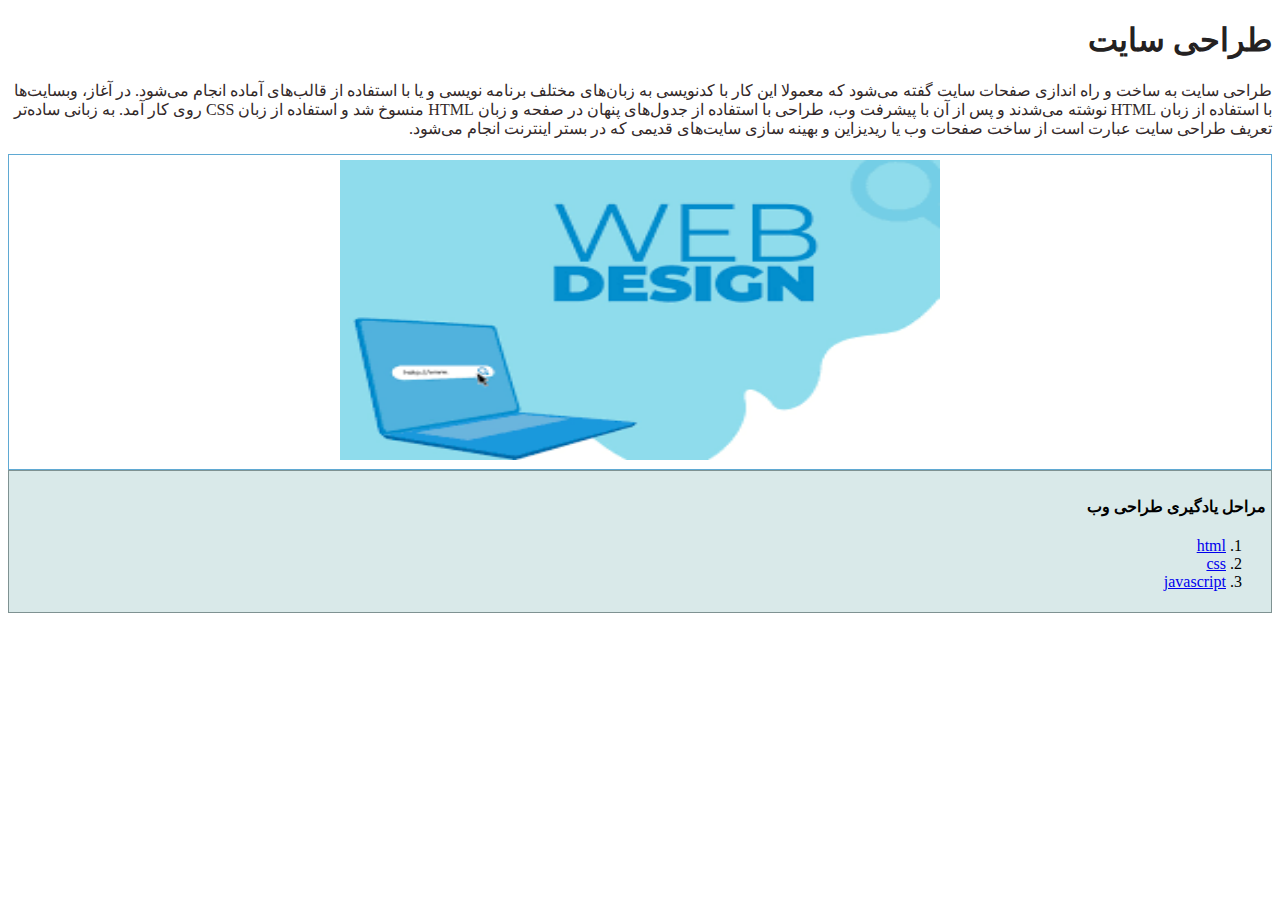
==== index.html @ fe2f1605 "rename tamrin3.html to index.html" ====
<!DOCTYPE html>
<html dir="rtl">
<head>
    <meta charset="utf-8">
    <title>طراحی سایت</title>
    <style type="text/css">
        #description{
            color:rgb(36, 33, 33);
        }
        .Paragraph-1{
            color:rgb(51, 41, 41);
        }
        .list{
            border:1px;
            border-style: solid;
            border-color:rgb(127, 146, 146) ;
            padding:5px;
            background-color: rgb(217, 233, 233);
        }
        .image{
            text-align:center;
            border: 1px solid;
            border-color: rgb(95, 169, 211);
            padding :5px;
            background-color:k rgb(226, 226, 192);
        }

    </style>
</head>
<body>
    <div id="description">
        <h1 >طراحی سایت</h1>
        <p class="Paragraph-1">
            طراحی سایت به ساخت و راه اندازی صفحات سایت گفته می‌شود که معمولا 
            این کار با کدنویسی به زبان‌های مختلف برنامه نویسی
             و یا با استفاده از قالب‌های آماده انجام می‌شود.
             در آغاز، وبسایت‌ها با استفاده از زبان HTML نوشته می‌شدند و پس از آن با پیشرفت وب، طراحی‌ 
             با استفاده از جدول‌های پنهان در صفحه و زبان HTML  منسوخ شد و استفاده از زبان CSS روی کار آمد.
             به زبانی ساده‌تر تعریف طراحی سایت عبارت است از ساخت صفحات وب یا
              ریدیزاین و بهینه سازی سایت‌های قدیمی که در بستر اینترنت انجام می‌شود.</p>
    </div>
    
    <div class="image">
        <img src="web.png" alt="webdesign" width="600" height="300">
    </div>
    <div class="list">
        <h4>مراحل یادگیری طراحی وب</h4>
        <ol>
            <li><a href="https://7learn.com/blog/what-is-html">html</a></li>
            <li><a href="https://7learn.com/blog/what-is-html">css</a></li>
            <li><a href="https://www.w3schools.com/js/">javascript</a></li>
        </ol>
    </div>
</body>
</html>
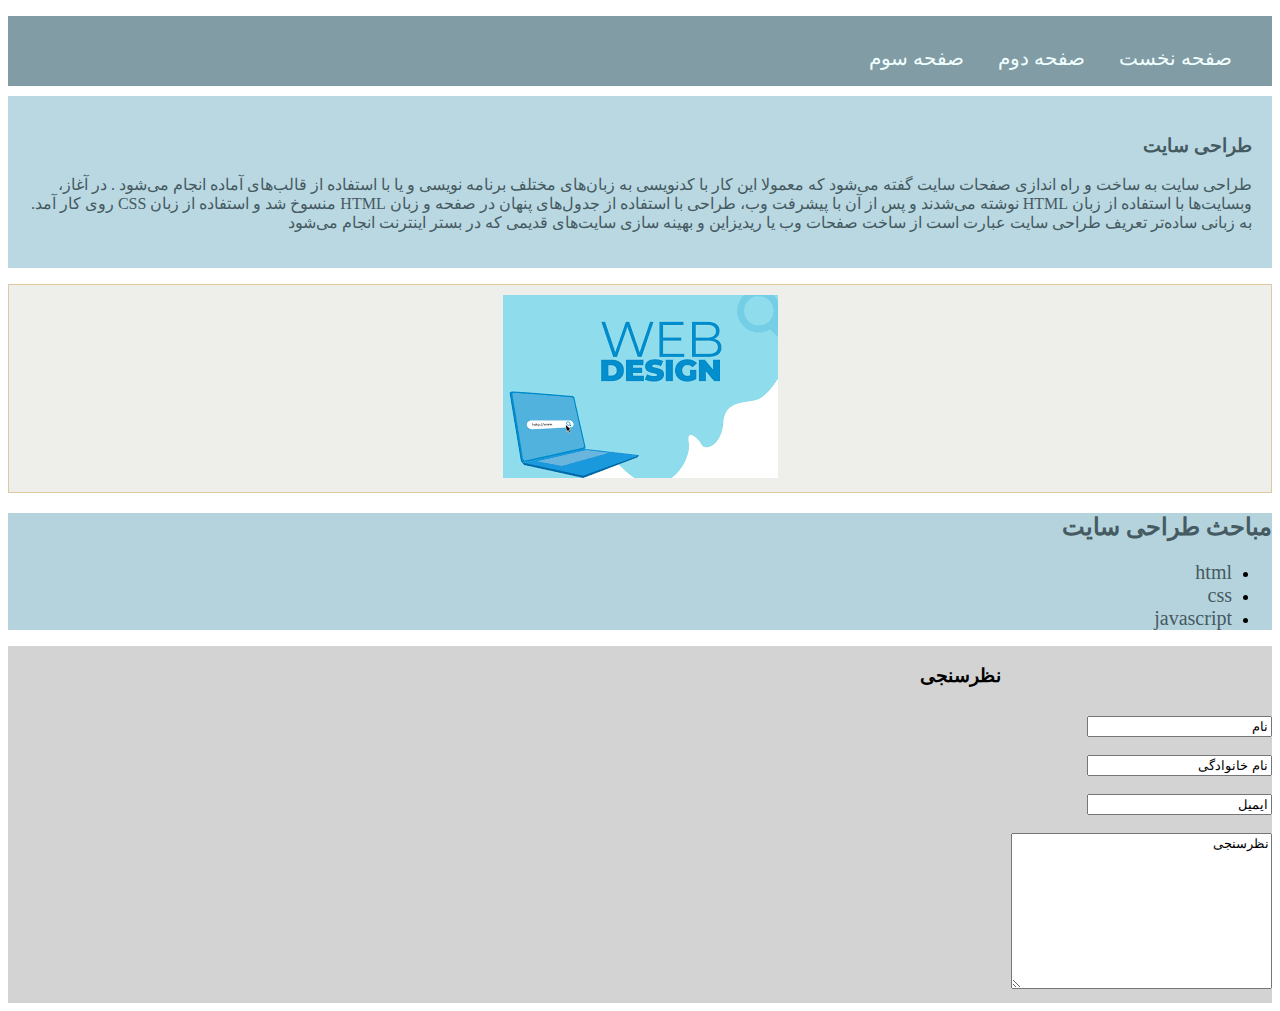
==== commit 6e921e02: "delete unsed files" ====
--- a/index.html
+++ b/index.html
@@ -1,55 +1,65 @@
 <!DOCTYPE html>
 <html dir="rtl">
-<head>
+<heade>
     <meta charset="utf-8">
-    <title>طراحی سایت</title>
-    <style type="text/css">
-        #description{
-            color:rgb(36, 33, 33);
-        }
-        .Paragraph-1{
-            color:rgb(51, 41, 41);
-        }
-        .list{
-            border:1px;
-            border-style: solid;
-            border-color:rgb(127, 146, 146) ;
-            padding:5px;
-            background-color: rgb(217, 233, 233);
-        }
-        .image{
-            text-align:center;
-            border: 1px solid;
-            border-color: rgb(95, 169, 211);
-            padding :5px;
-            background-color:k rgb(226, 226, 192);
-        }
-
-    </style>
+    <link rel="stylesheet" href="tamrin6-2.html">
+    <link rel="stylesheet" href="tamrin6.css">
+    <meta charset="utf-8">
+    <title></title>
 </head>
 <body>
-    <div id="description">
-        <h1 >طراحی سایت</h1>
-        <p class="Paragraph-1">
-            طراحی سایت به ساخت و راه اندازی صفحات سایت گفته می‌شود که معمولا 
-            این کار با کدنویسی به زبان‌های مختلف برنامه نویسی
-             و یا با استفاده از قالب‌های آماده انجام می‌شود.
-             در آغاز، وبسایت‌ها با استفاده از زبان HTML نوشته می‌شدند و پس از آن با پیشرفت وب، طراحی‌ 
-             با استفاده از جدول‌های پنهان در صفحه و زبان HTML  منسوخ شد و استفاده از زبان CSS روی کار آمد.
-             به زبانی ساده‌تر تعریف طراحی سایت عبارت است از ساخت صفحات وب یا
-              ریدیزاین و بهینه سازی سایت‌های قدیمی که در بستر اینترنت انجام می‌شود.</p>
+    <div class="head">
+        <p class="flink">
+            <ul class="flist"> 
+                <li><a href="#">صفحه نخست</a></li>
+                <li><a href="tamrin6-2.html">صفحه دوم</a></li>
+                <li><a href="#">صفحه سوم</a></li>
+            </ul>
+        </p>
+    </div>
+    <div class="main">
+        <p class="experssion">
+            <h3>طراحی سایت</h3>
+            طراحی سایت به ساخت و راه اندازی صفحات 
+            سایت گفته می‌شود که معمولا این کار با کدنویسی به زبان‌های مختلف 
+            برنامه نویسی و یا با استفاده از قالب‌های آماده انجام می‌شود
+            . در آغاز، وبسایت‌ها با استفاده از زبان HTML نوشته می‌شدند 
+            و پس از آن با
+             پیشرفت وب، طراحی‌ با استفاده از جدول‌های پنهان در صفحه و زبان 
+             HTML منسوخ شد و استفاده از زبان CSS روی کار آمد. به زبانی ساده‌تر تعریف 
+             طراحی سایت عبارت است از ساخت 
+             صفحات وب یا ریدیزاین و بهینه
+              سازی سایت‌های قدیمی که در
+              بستر اینترنت انجام می‌شود
+        </p>
+    </div>
+    <p class="imgpage">
+    <img class="img" src="web.png" alt="webdesign">
+    </p>
+    <div class="linkpage">
+        <p class="slink">
+            <h2>مباحث طراحی سایت</h2>
+            <ul class="slist">
+                <li><a href="#">html</a></li>
+                <li><a href="#">css</a></li>
+                <li><a href="#">javascript</a></li>
+            </ul>
+        </p>
     </div>
     
-    <div class="image">
-        <img src="web.png" alt="webdesign" width="600" height="300">
-    </div>
-    <div class="list">
-        <h4>مراحل یادگیری طراحی وب</h4>
-        <ol>
-            <li><a href="https://7learn.com/blog/what-is-html">html</a></li>
-            <li><a href="https://7learn.com/blog/what-is-html">css</a></li>
-            <li><a href="https://www.w3schools.com/js/">javascript</a></li>
-        </ol>
+    <div class="footer">
+        <p>
+            <h3>نظرسنجی</h3>
+            <form>
+                <input type="text" id="name" value="نام">
+                <lable for="name"></lable><br><br>
+                <input type="text" id="lname" value="نام خانوادگی">
+                <lable for="name"></lable><br><br>
+                <input type="email" id="email" value="ایمیل">
+                <lable for="email"></lable><br><br>
+                <textarea name="message" rows="10" cols="30">نظرسنجی</textarea>
+            </form>
+        </p>
     </div>
 </body>
-</html>
+</html>--- a/tamrin6.css
+++ b/tamrin6.css
@@ -0,0 +1,85 @@
+.head{
+    background-color: rgb(130, 156, 165);
+    grid-area: header;
+    height: 70px;
+    margin-bottom: 10px;
+  }
+  .flist li{
+    display: inline-block;
+    padding-left: 30px; 
+    padding-top: 30px;
+  }
+  .flist li a{
+    text-decoration:none;
+    text-align: center;
+    font-size: 20px;
+    color:azure;
+  }
+  .imgpage{
+    text-align:center;
+    border: 1px solid;
+    border-color: rgb(223, 201, 161);
+    padding :10px;
+    background-color: rgb(238, 238, 234);
+}
+.main h3{
+  color:rgb(69, 90, 97); 
+}
+  .main { 
+    color:rgb(69, 90, 97); 
+    padding: 20px;
+    background: rgb(186, 216, 226);
+    grid-area: content;
+  }
+  .linkpage{
+    background: rgb(181, 211, 221);
+    grid-area: content;
+  }
+  .footer{
+    font-size: 1em;
+    min-height: 300px;
+    width: 100%;
+    background: lightgray;
+    display: grid;
+    grid-template-columns: 1r;
+    grid-template-rows: 20px auto 1fr auto;
+    grid-gap: 10px;
+  }
+  .html{
+    border:1px solid;
+    border-color: rgb(209, 180, 145);
+    background-color: azure;
+    font-size: 20px;
+    padding:10px;
+    margin-bottom: 5px;
+  }
+  .imghtl{
+    border:1px solid;
+    text-align: center;
+    border-color: lightgoldenrodyellow;
+    background-color: lightgoldenrodyellow;
+    padding:30px;
+  }
+  .linkpage h2{
+    color:rgb(69, 90, 97);
+  }
+  .linkpage a{
+    font-size: 20px;
+    color:rgb(69, 90, 97);    
+    text-decoration:none;
+  }
+  .linkhtml a{
+    text-decoration:none;
+    font-size: 30px;
+  }
+
+  @media (min-width: 200px){
+    .footer{
+      grid-template-columns: auto 1fr;
+      grid-template-rows: auto 1fr auto;
+      grid-template-areas:
+        "advert header"
+        "advert content"
+        "advert footer";
+    }
+  }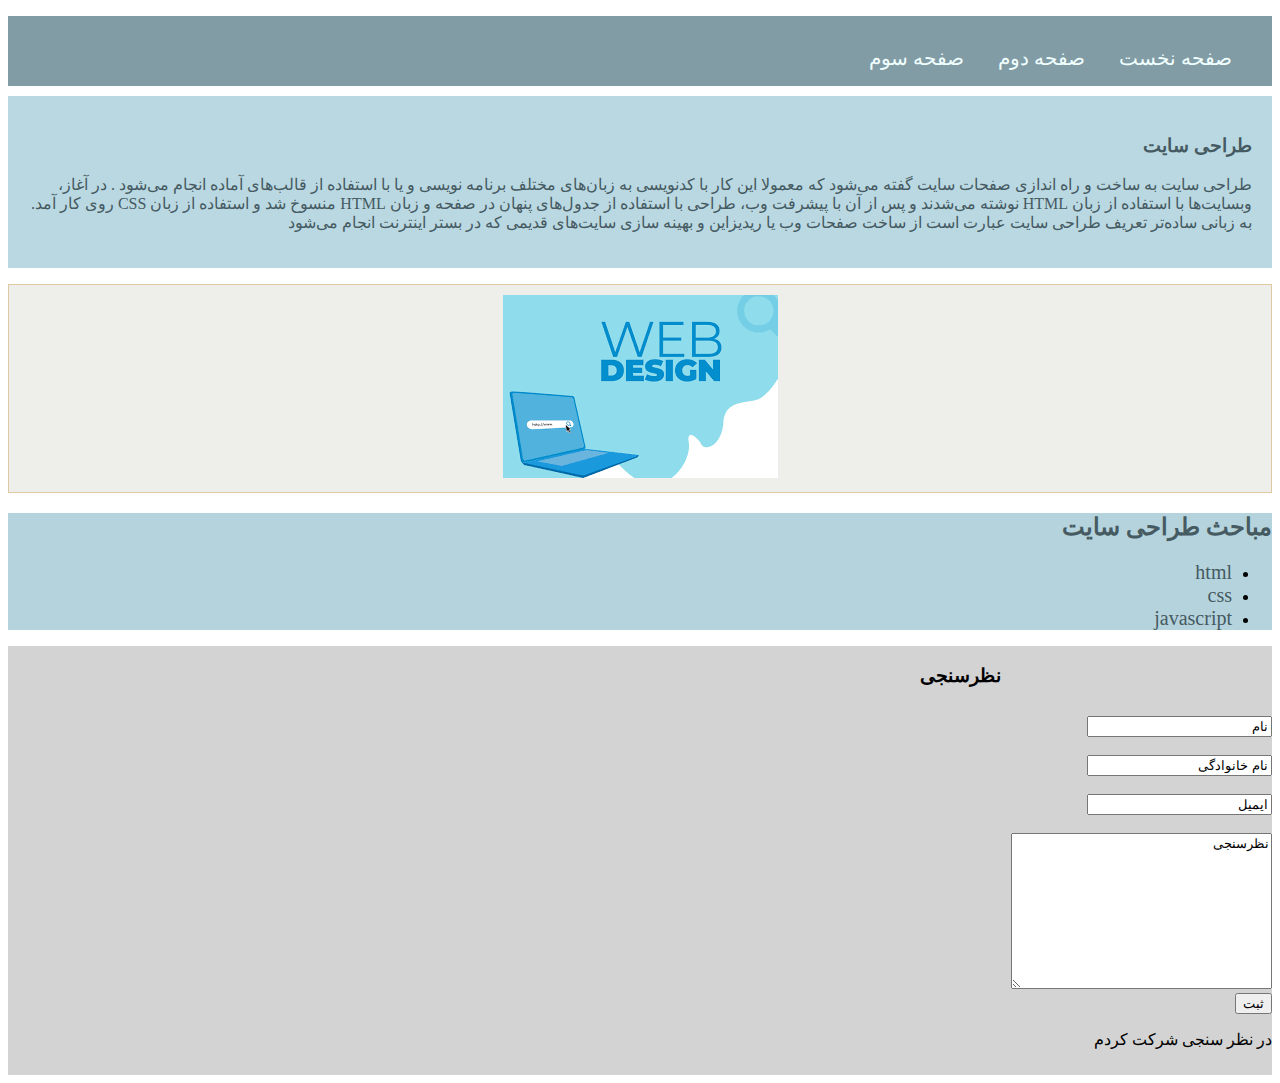
==== commit 8ebba487: "Tamrin 7" ====
--- a/index.html
+++ b/index.html
@@ -3,7 +3,7 @@
 <heade>
     <meta charset="utf-8">
     <link rel="stylesheet" href="tamrin6-2.html">
-    <link rel="stylesheet" href="tamrin6.css">
+    <link rel="stylesheet" href="style.css">
     <meta charset="utf-8">
     <title></title>
 </head>
@@ -57,9 +57,19 @@
                 <lable for="name"></lable><br><br>
                 <input type="email" id="email" value="ایمیل">
                 <lable for="email"></lable><br><br>
-                <textarea name="message" rows="10" cols="30">نظرسنجی</textarea>
+                <textarea name="message" rows="10" cols="30">نظرسنجی</textarea><br>
+                <button>ثبت</button>
+                <p id="sub">در نظر سنجی شرکت کردم</p>
             </form>
         </p>
+
     </div>
+    <script>
+        document.getElementById("sub").onclick = function() {myFunction()};
+        
+        function myFunction() {
+          document.getElementById("sub").innerHTML = "از شرکت در نظر سنجی سایت متشکریم";
+        }
+        </script>
 </body>
-</html>+</html>
--- a/style.css
+++ b/style.css
@@ -0,0 +1,85 @@
+.head{
+    background-color: rgb(130, 156, 165);
+    grid-area: header;
+    height: 70px;
+    margin-bottom: 10px;
+  }
+  .flist li{
+    display: inline-block;
+    padding-left: 30px; 
+    padding-top: 30px;
+  }
+  .flist li a{
+    text-decoration:none;
+    text-align: center;
+    font-size: 20px;
+    color:azure;
+  }
+  .imgpage{
+    text-align:center;
+    border: 1px solid;
+    border-color: rgb(223, 201, 161);
+    padding :10px;
+    background-color: rgb(238, 238, 234);
+}
+.main h3{
+  color:rgb(69, 90, 97); 
+}
+  .main { 
+    color:rgb(69, 90, 97); 
+    padding: 20px;
+    background: rgb(186, 216, 226);
+    grid-area: content;
+  }
+  .linkpage{
+    background: rgb(181, 211, 221);
+    grid-area: content;
+  }
+  .footer{
+    font-size: 1em;
+    min-height: 300px;
+    width: 100%;
+    background: lightgray;
+    display: grid;
+    grid-template-columns: 1r;
+    grid-template-rows: 20px auto 1fr auto;
+    grid-gap: 10px;
+  }
+  .html{
+    border:1px solid;
+    border-color: rgb(209, 180, 145);
+    background-color: azure;
+    font-size: 20px;
+    padding:10px;
+    margin-bottom: 5px;
+  }
+  .imghtl{
+    border:1px solid;
+    text-align: center;
+    border-color: lightgoldenrodyellow;
+    background-color: lightgoldenrodyellow;
+    padding:30px;
+  }
+  .linkpage h2{
+    color:rgb(69, 90, 97);
+  }
+  .linkpage a{
+    font-size: 20px;
+    color:rgb(69, 90, 97);    
+    text-decoration:none;
+  }
+  .linkhtml a{
+    text-decoration:none;
+    font-size: 30px;
+  }
+
+  @media (min-width: 200px){
+    .footer{
+      grid-template-columns: auto 1fr;
+      grid-template-rows: auto 1fr auto;
+      grid-template-areas:
+        "advert header"
+        "advert content"
+        "advert foonter";
+    }
+  }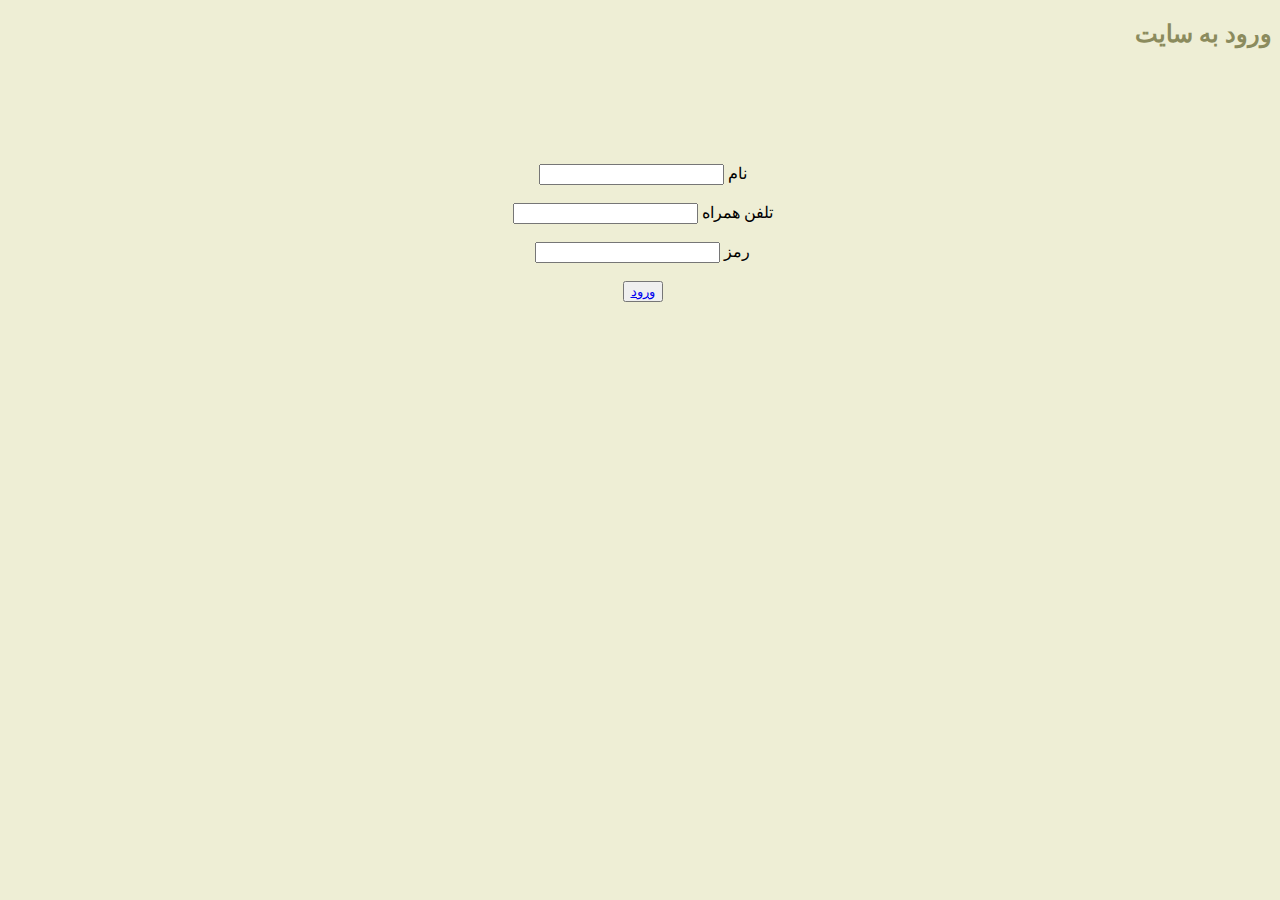
==== commit 91666a82: "Add files via upload" ====
--- a/index.html
+++ b/index.html
@@ -2,74 +2,25 @@
 <html dir="rtl">
 <heade>
     <meta charset="utf-8">
-    <link rel="stylesheet" href="tamrin6-2.html">
+    <link  href="index1.html">
     <link rel="stylesheet" href="style.css">
+    <script src="myjavascript.js"></script>
     <meta charset="utf-8">
-    <title></title>
+    <title>ورود به سایت</title>
 </head>
-<body>
-    <div class="head">
-        <p class="flink">
-            <ul class="flist"> 
-                <li><a href="#">صفحه نخست</a></li>
-                <li><a href="tamrin6-2.html">صفحه دوم</a></li>
-                <li><a href="#">صفحه سوم</a></li>
-            </ul>
-        </p>
-    </div>
-    <div class="main">
-        <p class="experssion">
-            <h3>طراحی سایت</h3>
-            طراحی سایت به ساخت و راه اندازی صفحات 
-            سایت گفته می‌شود که معمولا این کار با کدنویسی به زبان‌های مختلف 
-            برنامه نویسی و یا با استفاده از قالب‌های آماده انجام می‌شود
-            . در آغاز، وبسایت‌ها با استفاده از زبان HTML نوشته می‌شدند 
-            و پس از آن با
-             پیشرفت وب، طراحی‌ با استفاده از جدول‌های پنهان در صفحه و زبان 
-             HTML منسوخ شد و استفاده از زبان CSS روی کار آمد. به زبانی ساده‌تر تعریف 
-             طراحی سایت عبارت است از ساخت 
-             صفحات وب یا ریدیزاین و بهینه
-              سازی سایت‌های قدیمی که در
-              بستر اینترنت انجام می‌شود
-        </p>
-    </div>
-    <p class="imgpage">
-    <img class="img" src="web.png" alt="webdesign">
-    </p>
-    <div class="linkpage">
-        <p class="slink">
-            <h2>مباحث طراحی سایت</h2>
-            <ul class="slist">
-                <li><a href="#">html</a></li>
-                <li><a href="#">css</a></li>
-                <li><a href="#">javascript</a></li>
-            </ul>
-        </p>
-    </div>
-    
-    <div class="footer">
-        <p>
-            <h3>نظرسنجی</h3>
-            <form>
-                <input type="text" id="name" value="نام">
-                <lable for="name"></lable><br><br>
-                <input type="text" id="lname" value="نام خانوادگی">
-                <lable for="name"></lable><br><br>
-                <input type="email" id="email" value="ایمیل">
-                <lable for="email"></lable><br><br>
-                <textarea name="message" rows="10" cols="30">نظرسنجی</textarea><br>
-                <button>ثبت</button>
-                <p id="sub">در نظر سنجی شرکت کردم</p>
-            </form>
-        </p>
+<body class="inputpage">
+    <h2>ورود به سایت</h2>
+    <div class="input">
+    <form>
+        <lable for="name">نام</lable>
+        <input type="text" id="name" ><br><br>
 
-    </div>
-    <script>
-        document.getElementById("sub").onclick = function() {myFunction()};
-        
-        function myFunction() {
-          document.getElementById("sub").innerHTML = "از شرکت در نظر سنجی سایت متشکریم";
-        }
-        </script>
+        <lable for="phonenum">تلفن همراه</lable>
+        <input type="tel" id="phonenum" ><br><br>
+
+        <lable for="pass">رمز</lable>
+        <input type="password" id="pass"><br><br>
+        <button><a href="index1.html">ورود</a></button>
+    </div>  
+    </form>
 </body>
-</html>
--- a/style.css
+++ b/style.css
@@ -72,6 +72,49 @@
     text-decoration:none;
     font-size: 30px;
   }
+  .csshead{ 
+    color:rgb(69, 90, 97); 
+    padding: 20px;
+    margin-bottom: 8px;
+    background: rgb(186, 216, 226);
+    font-size: 20px;
+  }
+  .cssmain{ 
+    color:rgb(69, 90, 97); 
+    padding: 20px;
+    background: rgb(186, 216, 226);
+    font-size: 20px;
+  }
+  .linkcss{
+    font-size: 25px;
+  }
+  .linkcss a{
+    text-decoration:none;
+    color:rgb(69, 90, 97); 
+  }
+  .inputpage h2{
+    color:rgb(139, 139, 93);;
+  }
+  .inputpage{
+    background-color: rgb(238, 238, 213);
+  }
+  .input form{
+    text-align: center;
+  }
+  .input{
+    border:1px solid;
+    border-color: rgb(238, 238, 213);
+    text-align: center;
+    margin-top: 100px;
+    margin-left: 90px;
+    margin-right: 90px;
+    padding:15px;
+    padding-right: 10px;
+    padding-left: 15px;
+    background-color: rgb(238, 238, 213);
+
+
+  }
 
   @media (min-width: 200px){
     .footer{
